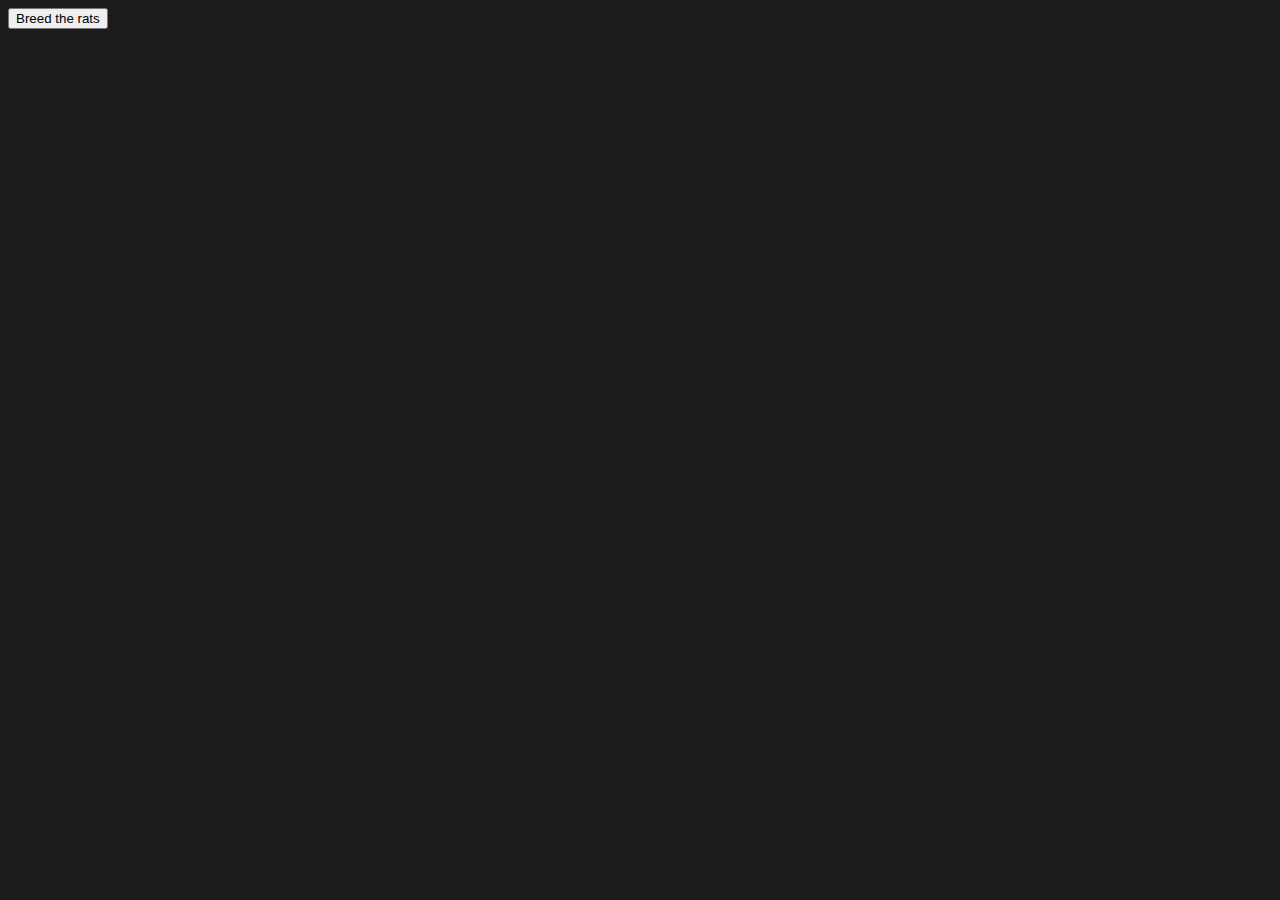
==== game.html @ 11e2f7dd "Add files via upload" ====
<!DOCTYPE html>
<html>
    <head>
        <title>Rat Generator</title>
        <link rel="stylesheet" type="text/css" href="style.css">
        <link rel="icon" href="rat.png">
    </head>
    <body>
        <button id="breed">Breed the rats</button>
        <script>
             function parentRat1() {
                let eyeColor = Math.random() > 0.5 ? 'red' : 'black';
                let furColor = Math.random() > 0.5 ? 'gray' : 'white';
                let gender = Math.random() > 0.5 ? 'male' : 'female';

                return { eyeColor, furColor, gender }; // Return an object with properties
            }

            function parentRat2(parent1Gender) {
                let eyeColor = Math.random() > 0.5 ? 'red' : 'black';
                let furColor = Math.random() > 0.5 ? 'gray' : 'white';

                // Ensure parentRat2 has opposite gender of parentRat1
                let gender = parent1Gender === 'male' ? 'female' : 'male';

                return { eyeColor, furColor, gender };
            }

            // Create parent rats and store their data
            let rat1 = parentRat1();
            let rat2 = parentRat2(rat1.gender);

            // Print their properties
            console.log(rat1);
            console.log(rat2);
            document.getElementById('breed').addEventListener('click', breedRats() );
                function babyRat(){
                    if(rat1.eyeColor === 'red' && rat2.eyeColor === 'red'){
                        let eyeColor = 'red';
                    } else if(rat1.eyeColor === 'black' && rat2.eyeColor === 'black'){
                        let eyeColor = 'black';
                    } else {
                        let eyeColor = Math.random() > 0.5 ? 'red' : 'black';
                    }
                }
        </script>
    </body>
</html>
---- style.css ----
body {
    background-color:#1c1c1c;
    color:azure;
    font-family: sans-serif;
}
.header {
    padding:10px;
    text-align:center;
}

#start-button{
    background-color: azure;
    color:#1c1c1c;
    padding:10px;
    border-radius:5px;
    font-size:20px;
    width:100px;
    font-family: helvetica;
    margin: 0;
  position: absolute;
  top: 50%;
  left: 50%;
  -ms-transform: translate(-50%, -50%);
  transform: translate(-50%, -50%);
    text-align:center;
}
#start-message{
    text-align:center;
    font-size:20px;
    margin-top: 50px;
}
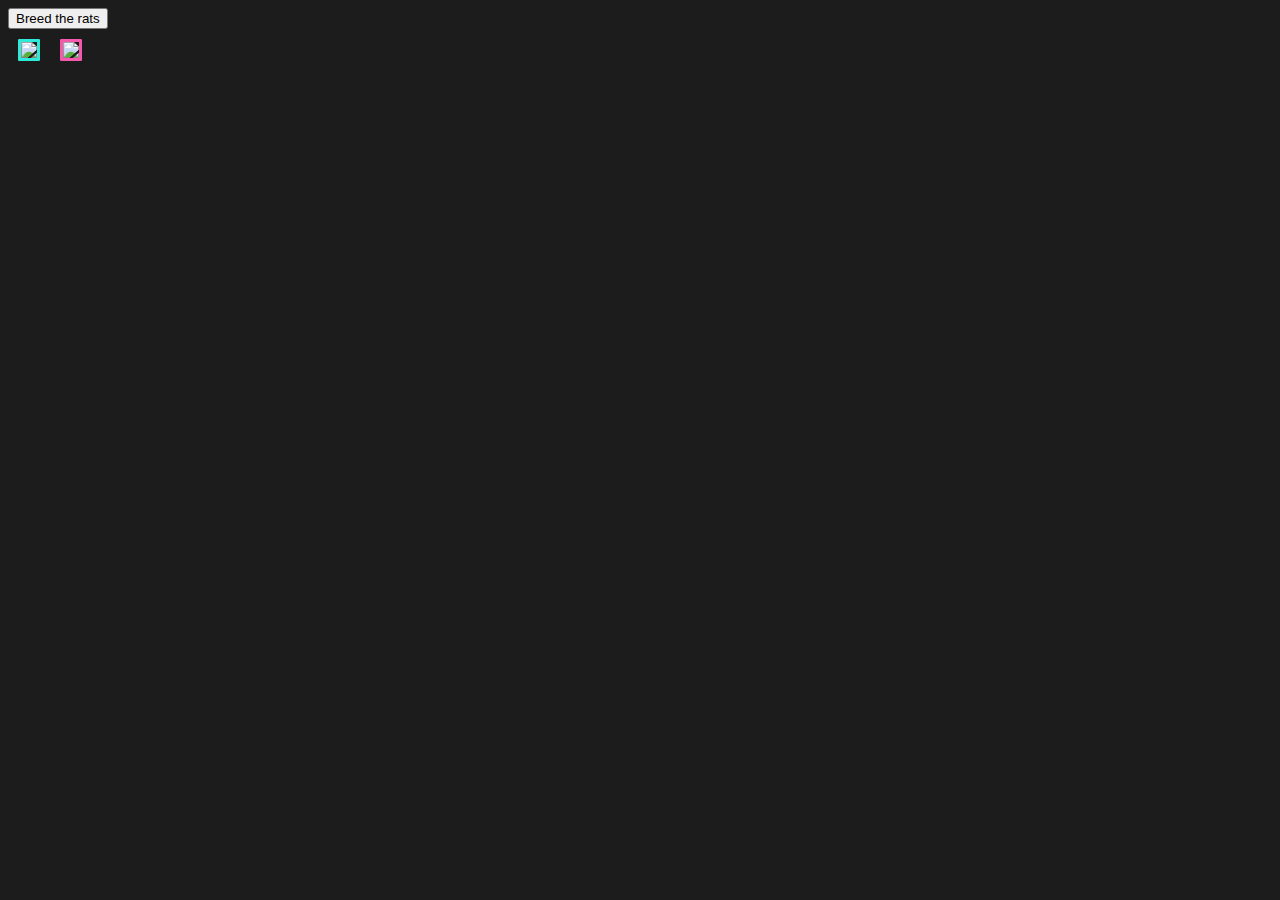
==== commit 67b69089: "Update game.html" ====
--- a/game.html
+++ b/game.html
@@ -7,42 +7,139 @@
     </head>
     <body>
         <button id="breed">Breed the rats</button>
+        <div id="rat-container">
+
+        </div>
         <script>
-             function parentRat1() {
-                let eyeColor = Math.random() > 0.5 ? 'red' : 'black';
-                let furColor = Math.random() > 0.5 ? 'gray' : 'white';
-                let gender = Math.random() > 0.5 ? 'male' : 'female';
-
-                return { eyeColor, furColor, gender }; // Return an object with properties
+            // Creates male parent rat object "parent rat 1"
+             let parentRat1 = {
+                eyeColor: Math.random() > 0.5 ? 'red' : 'black',
+                furColor: Math.random() > 0.5 ? 'gray' : 'white',
+                gender: 'male'
             }
 
-            function parentRat2(parent1Gender) {
-                let eyeColor = Math.random() > 0.5 ? 'red' : 'black';
-                let furColor = Math.random() > 0.5 ? 'gray' : 'white';
-
-                // Ensure parentRat2 has opposite gender of parentRat1
-                let gender = parent1Gender === 'male' ? 'female' : 'male';
-
-                return { eyeColor, furColor, gender };
+            //finds the corresponding image for the parent rat 1
+            function findRat1Image() {
+                if (parentRat1.eyeColor === 'red') {
+                    if (parentRat1.furColor === 'gray') {
+                        return 'grayratredeyes.png';
+                    } else {
+                        return 'whiteratredeyes.png';
+                    }
+                } else {
+                    if (parentRat1.eyeColor === 'black') {
+                        if (parentRat1.furColor === 'gray') {
+                            return 'grayratblackeyes.png';
+                        } else {
+                            return 'whiteratblackeyes.png';
+                        }
+                    }
+                }
             }
 
-            // Create parent rats and store their data
-            let rat1 = parentRat1();
-            let rat2 = parentRat2(rat1.gender);
+            //creates the image element for parent rat 1
+            let rat1image = document.createElement('img');
+            let container = document.getElementById('rat-container');
+            rat1image.src = findRat1Image();
+            rat1image.width = 100;
+            rat1image.style.border = "3px solid #2debd8";
+            rat1image.style.borderRadius = "5%";
+            rat1image.style.margin = "10px";
+            container.appendChild(rat1image);
+
+            //Creates female parent rat object "parent rat 2"
+            let parentRat2 = {
+                eyeColor: Math.random() > 0.5 ? 'red' : 'black',
+                furColor: Math.random() > 0.5 ? 'gray' : 'white',
+                gender: 'female'
+            }
+            //finds the corresponding image for parent rat 2
+            function findRat2Image() {
+                if (parentRat2.eyeColor === 'red') {
+                    if (parentRat2.furColor === 'gray') {
+                        return 'grayratredeyes.png';
+                    } else {
+                        return 'whiteratredeyes.png';
+                    }
+                } else {
+                    if (parentRat2.eyeColor === 'black') {
+                        if (parentRat2.furColor === 'gray') {
+                            return 'grayratblackeyes.png';
+                        } else {
+                            return 'whiteratblackeyes.png';
+                        }
+                    }
+                }
+            }
+
+            //creates the image element for parent rat 2
+            let rat2image = document.createElement('img');
+            rat2image.src = findRat2Image();
+            rat2image.width = 100;
+            rat2image.style.border = "3px solid #f558ac";
+            rat2image.style.borderRadius = "5%";
+            rat2image.style.margin = "10px";
+            container.appendChild(rat2image);
 
             // Print their properties
-            console.log(rat1);
-            console.log(rat2);
-            document.getElementById('breed').addEventListener('click', breedRats() );
-                function babyRat(){
-                    if(rat1.eyeColor === 'red' && rat2.eyeColor === 'red'){
-                        let eyeColor = 'red';
-                    } else if(rat1.eyeColor === 'black' && rat2.eyeColor === 'black'){
-                        let eyeColor = 'black';
-                    } else {
-                        let eyeColor = Math.random() > 0.5 ? 'red' : 'black';
-                    }
+            console.log(parentRat1);
+            console.log(parentRat2);
+
+            //Button that breeds the parent rats
+            document.getElementById('breed').addEventListener("click", function() {
+    let eyeColor;
+    if (parentRat1.eyeColor === 'red' && parentRat2.eyeColor === 'red') {
+        eyeColor = 'red';
+    } else if (parentRat1.eyeColor === 'black' && parentRat2.eyeColor === 'black') {
+        eyeColor = 'black';
+    } else {
+        eyeColor = Math.random() > 0.5 ? 'red' : 'black';
+    }
+
+    let furColor;
+    if (parentRat1.furColor === 'gray' && parentRat2.furColor === 'gray') {
+        furColor = 'gray';
+    } else if (parentRat1.furColor === 'white' && parentRat2.furColor === 'white') {
+        furColor = 'white';
+    } else {
+        furColor = Math.random() > 0.5 ? 'gray' : 'white';
+    }
+
+    let childRat = {
+        eyeColor: eyeColor,
+        furColor: furColor,
+        gender: Math.random() > 0.5 ? 'male' : 'female'
+    };
+    console.log(childRat);
+    function findChildImage() {
+        if (childRat.eyeColor === 'red') {
+            if (childRat.furColor === 'gray') {
+                return 'grayratredeyes.png';
+            } else {
+                return 'whiteratredeyes.png';
+            }
+        } else {
+            if (childRat.eyeColor === 'black') {
+                if (childRat.furColor === 'gray') {
+                    return 'grayratblackeyes.png';
+                } else {
+                    return 'whiteratblackeyes.png';
                 }
+            }
+        }
+    }
+    function findChildGender() {
+    return childRat.gender === "female" ? "3px solid #f558ac" : "3px solid #2debd8";
+}
+    let childImage = document.createElement('img');
+    childImage.src = findChildImage();
+    childImage.width = 100;
+    childImage.style.border = findChildGender();
+    childImage.style.borderRadius = "5%";
+    childImage.style.margin = "10px";
+    container.appendChild(childImage);
+});
+
         </script>
     </body>
-</html>+</html>
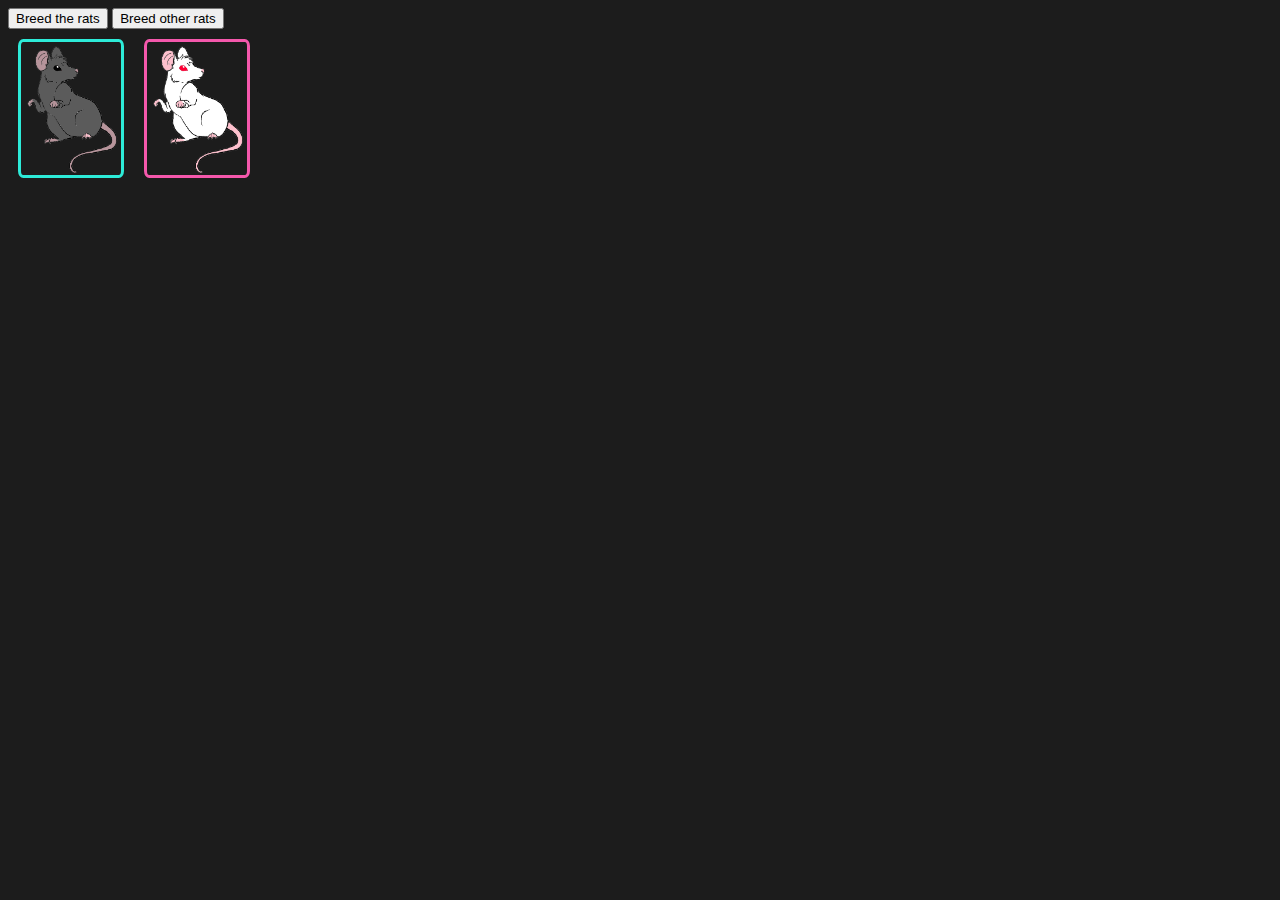
==== commit 94d8a381: "Update game.html" ====
--- a/game.html
+++ b/game.html
@@ -7,16 +7,24 @@
     </head>
     <body>
         <button id="breed">Breed the rats</button>
+        <button id="breedtest">Breed other rats</button>
         <div id="rat-container">
 
         </div>
         <script>
+            const maleRats = [];
+            const femaleRats = [];
             // Creates male parent rat object "parent rat 1"
              let parentRat1 = {
+                name: "Male Progenitor",
                 eyeColor: Math.random() > 0.5 ? 'red' : 'black',
                 furColor: Math.random() > 0.5 ? 'gray' : 'white',
                 gender: 'male'
-            }
+                
+            }
+
+            //Adds the male progenitor to the male rats array
+            maleRats.push(parentRat1);
 
             //finds the corresponding image for the parent rat 1
             function findRat1Image() {
@@ -49,10 +57,15 @@
 
             //Creates female parent rat object "parent rat 2"
             let parentRat2 = {
+                name: "Female Progenitor",
                 eyeColor: Math.random() > 0.5 ? 'red' : 'black',
                 furColor: Math.random() > 0.5 ? 'gray' : 'white',
                 gender: 'female'
             }
+
+            //Adds the female progenitor to the female rats array
+            femaleRats.push(parentRat2);
+
             //finds the corresponding image for parent rat 2
             function findRat2Image() {
                 if (parentRat2.eyeColor === 'red') {
@@ -104,13 +117,24 @@
     } else {
         furColor = Math.random() > 0.5 ? 'gray' : 'white';
     }
-
+    var ratName = prompt("A new rat has been born! Give it a name: ");
     let childRat = {
+        name: ratName,
         eyeColor: eyeColor,
         furColor: furColor,
         gender: Math.random() > 0.5 ? 'male' : 'female'
     };
+
+    // Print the child rat's properties
     console.log(childRat);
+
+    // Add the child rat to the appropriate array
+    if (childRat.gender === 'female') {
+        femaleRats.push(childRat.name);
+    } else {
+        maleRats.push(childRat.name);
+    }
+
     function findChildImage() {
         if (childRat.eyeColor === 'red') {
             if (childRat.furColor === 'gray') {
@@ -138,8 +162,58 @@
     childImage.style.borderRadius = "5%";
     childImage.style.margin = "10px";
     container.appendChild(childImage);
+
 });
-
+function wildRat(){
+    alert("A wild rat has appeared!");
+    let wildRatName = prompt("Give it a name: ");
+    let wildRat = {
+        name: wildRatName,
+        eyeColor: Math.random() > 0.5 ? 'red' : 'black',
+        furColor: Math.random() > 0.5 ? 'gray' : 'white',
+        gender: Math.random() > 0.5 ? 'male' : 'female'
+}
+function findWildRatImage() {
+    if (wildRat.eyeColor === 'red') {
+        if (wildRat.furColor === 'gray') {
+            return 'grayratredeyes.png';
+        } else {
+            return 'whiteratredeyes.png';
+        }
+    } else {
+        if (wildRat.eyeColor === 'black') {
+            if (wildRat.furColor === 'gray') {
+                return 'grayratblackeyes.png';
+            } else {
+                return 'whiteratblackeyes.png';
+            }
+        }
+    }
+}
+function findWildRatGender(){
+    return wildRat.gender === "female" ? "3px solid #f558ac" : "3px solid #2debd8";
+}
+console.log(wildRat);
+let wildRatImage = document.createElement('img');
+wildRatImage.src = findWildRatImage();
+wildRatImage.width = 100;
+wildRatImage.style.border = findWildRatGender();
+wildRatImage.style.borderRadius = "5%";
+wildRatImage.style.margin = "10px";
+container.appendChild(wildRatImage);
+}
+function ratInterval(){
+    setInterval(Math.random() > .25 ? wildRat : wildRat, 300000);
+}
+ratInterval();
+
+// future plans with this, add a button that breeds rats other than the progenitors, figure out how to get the specific id of a rat object :,)
+//Button that breeds rats other than the progenitors
+document.getElementById('breedtest').addEventListener("click", function() {
+    let parent1 = prompt("Enter the name of the male rat you want to breed, here's a list of male rats: " + maleRats);
+    let parent2 = prompt("Enter the name of the female rat you want to breed, here's a list of female rats: " + femaleRats);
+
+});
         </script>
     </body>
 </html>
--- a/style.css
+++ b/style.css
@@ -28,4 +28,7 @@
     text-align:center;
     font-size:20px;
     margin-top: 50px;
-}+}
+#rat-container{
+    height:100px;
+}
